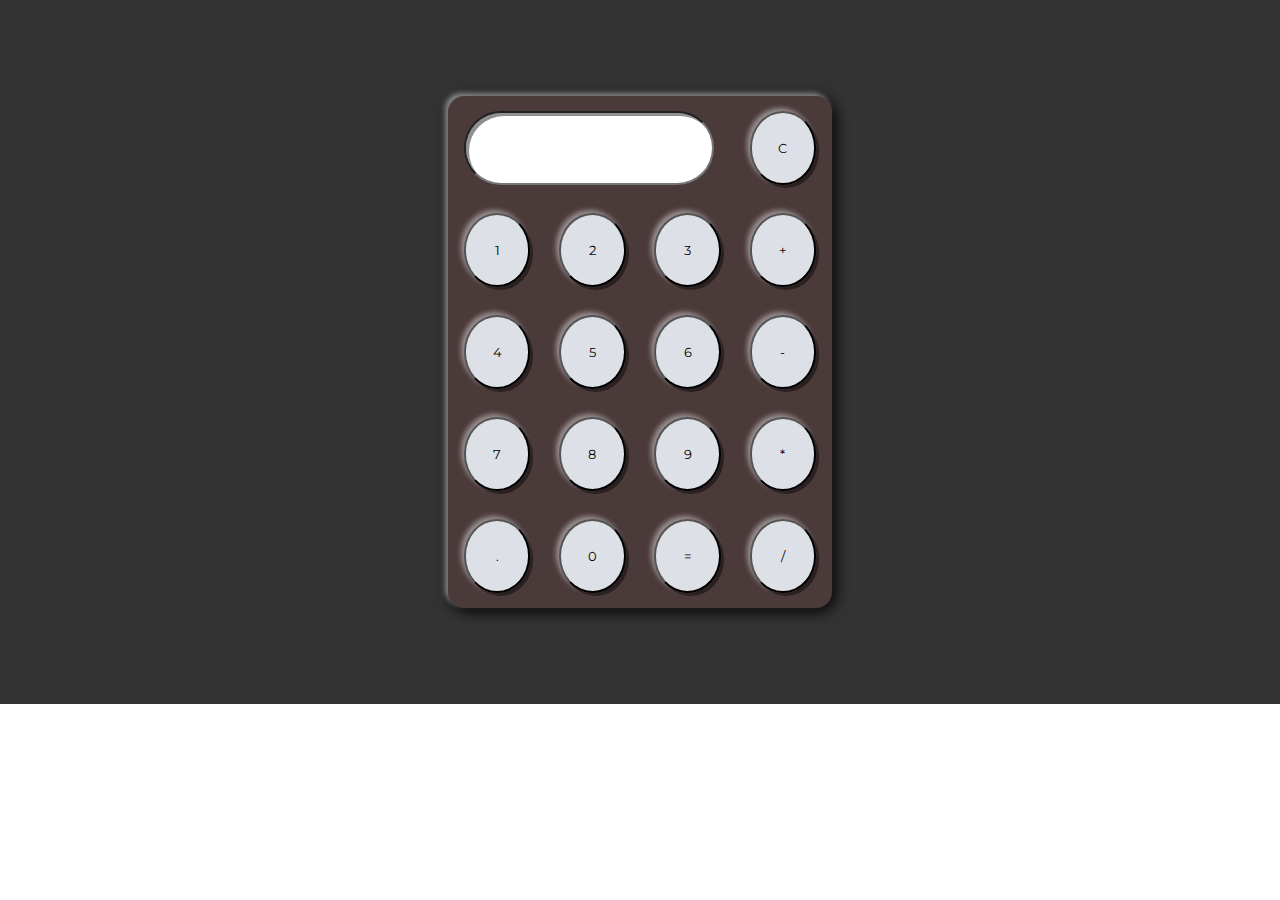
==== calculator/index.html @ 06a84a9d "added calc-softui" ====
<!DOCTYPE html>
<html lang="en">
<head>
    <meta charset="UTF-8">
    <meta http-equiv="X-UA-Compatible" content="IE=edge">
    <meta name="viewport" content="width=device-width, initial-scale=1.0">
    <title>Calculator</title>
    <link rel="stylesheet" href="script.css">
    <link rel="preconnect" href="https://fonts.gstatic.com">
<link href="https://fonts.googleapis.com/css2?family=Montserrat:wght@500&display=swap" rel="stylesheet">
</head>

<body>
    <div class="container">

        <div class="cal-box">
            <table>


                <tr>
                    <td colspan="3">
                        <input type="text"  id="screen">
                    </td>
        
                    <td>
                        <input type="button" value="C" id ="btn" onclick= "clr()">
                    </td>
                   
                </tr>
        
                <tr>
                    <td>
                        <input type="button" value="1" id='btn' onclick="display('1')">
                    </td>
                    <td>
                        <input type="button" value="2" id='btn' onclick="display('2')">
                    </td>
                    <td>
                        <input type="button" value="3" id='btn' onclick="display('3')">
                    </td>
                    <td>
                        <input type="button" value="+" id='btn' onclick="display('+')">
                    </td>
        
                </tr>
        
                <tr>
                    <td>
                        <input type="button" value="4" id='btn' onclick="display('4')">
                    </td>
                    <td>
                        <input type="button" value="5" id='btn' onclick="display('5')">
                    </td>
                    <td>
                        <input type="button" value="6" id='btn' onclick="display('6')">
                    </td>
                    <td>
                        <input type="button" value="-" id='btn' onclick="display('-')">
                    </td>
        
                </tr>
        
                <tr>
                    <td>
                        <input type="button" value="7" id='btn' onclick="display('7')">
                    </td>
                    <td>
                        <input type="button" value="8" id='btn' onclick="display('8')">
                    </td>
                    <td>
                        <input type="button" value="9" id='btn' onclick="display('9')">
                    </td>
                    <td>
                        <input type="button" value="*" id='btn' onclick="display('*')">
                    </td>
        
                </tr>
        
                <tr>
                    <td>
                        <input type="button" value="." id='btn' onclick="display('.')">
                    </td>
                    <td>
                        <input type="button" value="0" id='btn' onclick="display('0')">
                    </td>
                    <td>
                        <input type="button" value="=" id='btn' onclick="solve()">
                    </td>
                    <td>
                        <input type="button" value="/" id='btn' onclick="display('/')">
                    </td>
        
                </tr>
        </table>

        </div>
    
</div>

    <script src="index.js"></script>
</body>
</html>
---- calculator/script.css ----
*{
    margin: 0;
    padding: 0;
    font-family: 'Montserrat', sans-serif;
    /* border-radius: 50px; */
/* background: #484747;
box-shadow:  20px 20px 60px #3d3c3c,
             -20px -20px 60px #535252; */
}

.container{
    display: flex;
    justify-content: center;
    padding-bottom: 6em;
    padding-top: 6em;
    /* margin-top: 6em; */

    /* border-radius: 50px; */
background: #333333;
/* box-shadow:  20px 20px 60px #2b2b2b, */
             /* -20px -20px 60px #3b3b3b; */

    /* background-color: black; */
}

#btn{
    padding: 2em;
    margin: 1em;
    width: 5em;
    border-radius: 50%;
    background: #dde1e7;
    box-shadow: -3px -3px 5px #ffffff70, 3px 3px #00000070;

    /* border-radius: 50px;
    background: #4b3a3a;
    box-shadow:  20px 20px 60px #403131,
                 -20px -20px 60px #564343; */
    
}

#screen{
    padding: 2em;
    margin: 1em;
    width: 14.5em;
    border-radius: 5em;

    background: white;
    box-shadow: inset -3px -3px 5px #ffffff70, inset 3px 3px #00000070;
}

.cal-box
{
    border-radius: 1em;
    background: #dde1e7;
    box-shadow:  -3px -3px 5px #ffffff70, 3px 3px 15px black;

    /* border-radius: 50px;
    background: #333333;
    box-shadow:  20px 20px 60px #2b2b2b,
                 -20px -20px 60px #3b3b3b; */

    /* border-radius: 50px;
    background: #484747;
    box-shadow:  20px 20px 60px #3d3c3c,
             -20px -20px 60px #535252; */

             background: #4b3a3a;


}
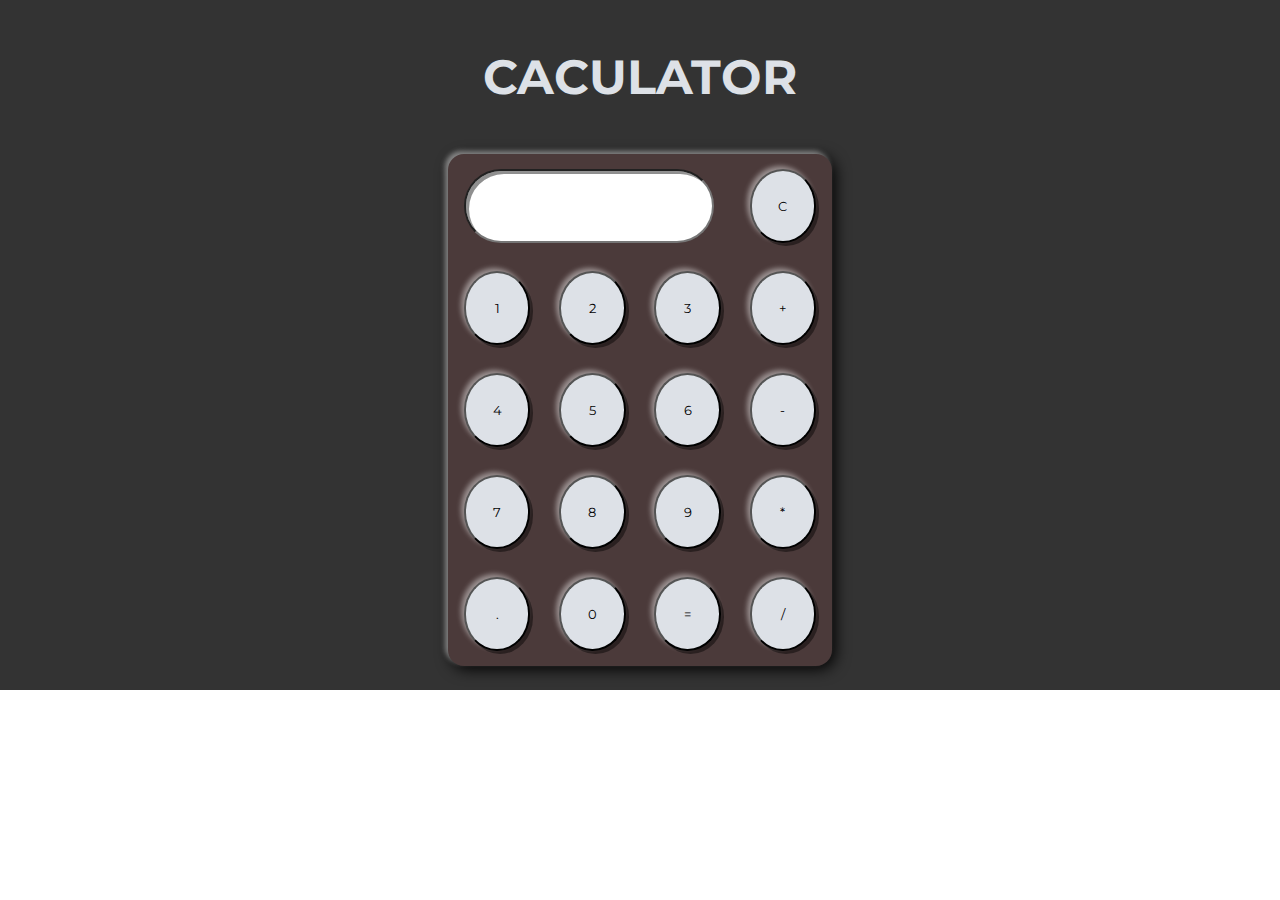
==== commit d74cc733: "added design" ====
--- a/calculator/index.html
+++ b/calculator/index.html
@@ -11,7 +11,10 @@
 </head>
 
 <body>
+    <h2>CACULATOR</h2>
+
     <div class="container">
+
 
         <div class="cal-box">
             <table>
--- a/calculator/script.css
+++ b/calculator/script.css
@@ -8,11 +8,21 @@
              -20px -20px 60px #535252; */
 }
 
+h2{
+    font-weight: bolder;
+    text-align: center;
+    background: #333333;
+    color: #dde1e7;
+    font-size: 3em;
+    padding: 1em;
+
+}
+
 .container{
     display: flex;
     justify-content: center;
-    padding-bottom: 6em;
-    padding-top: 6em;
+     padding-bottom: 1.5em; 
+    /* padding-top: 6em; */
     /* margin-top: 6em; */
 
     /* border-radius: 50px; */
